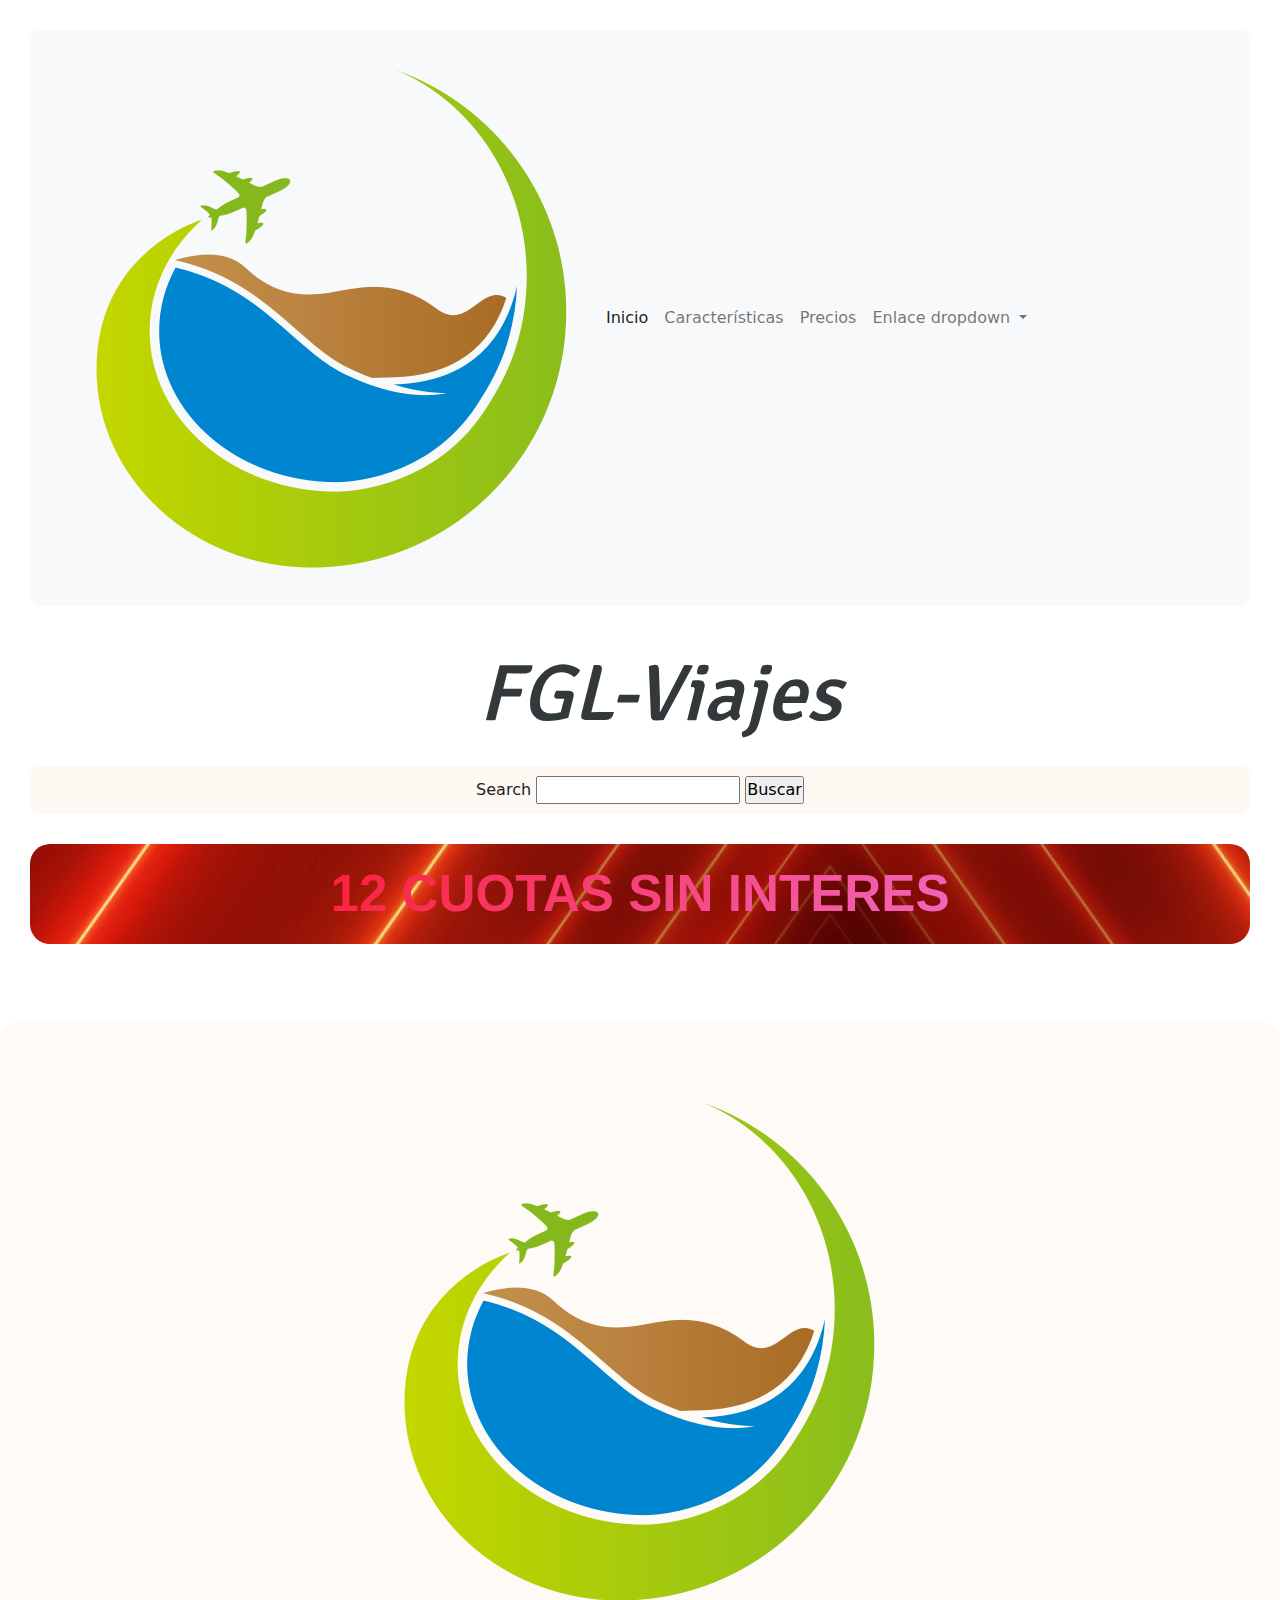
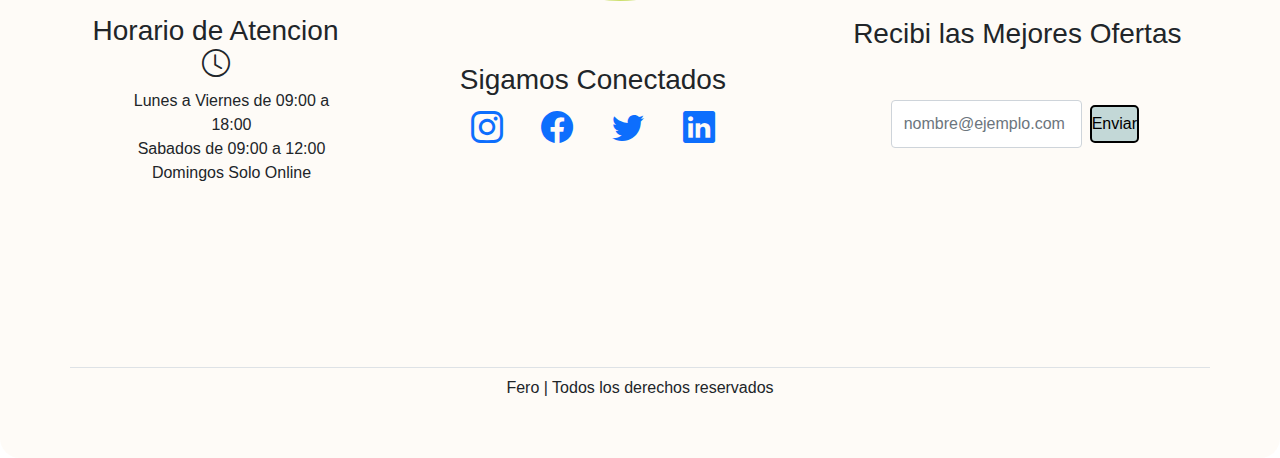
==== pages/aereos.html @ c4f30b15 "footer" ====
<!DOCTYPE html>
<html lang="en">
<head>
    <meta charset="UTF-8">
    <meta http-equiv="X-UA-Compatible" content="IE=edge">
    <meta name="viewport" content="width=device-width, initial-scale=1.0">
    <link rel="stylesheet" href="https://cdn.jsdelivr.net/npm/bootstrap-icons@1.9.1/font/bootstrap-icons.css">
    <link rel="stylesheet" href="../css/bootstrap.min.css">
    <link rel="stylesheet" href="../css/style.css">
    <title>Paquetes</title>

</head>
<body>

    <header class="header">

        <nav class="navbar navbar-expand-lg navbar-light bg-light">
            <div class="container">
                <a class="navbar-brand" href="#"><img src="../img/pngegg.png" alt="logo fgl travels" class="w-10"> </a>
                <button class="navbar-toggler" type="button" data-bs-toggle="collapse"
                    data-bs-target="#navbarNavDropdown" aria-controls="navbarNavDropdown" aria-expanded="false"
                    aria-label="Toggle navigation">
                    <span class="navbar-toggler-icon"></span>
                </button>
                <div class="collapse navbar-collapse" id="navbarNavDropdown">
                    <ul class="navbar-nav">
                        <li class="nav-item">
                            <a class="nav-link active" aria-current="page" href="#">Inicio</a>
                        </li>
                        <li class="nav-item">
                            <a class="nav-link" href="#">Características</a>
                        </li>
                        <li class="nav-item">
                            <a class="nav-link" href="#">Precios</a>
                        </li>
                        <li class="nav-item dropdown">
                            <a class="nav-link dropdown-toggle" href="#" id="navbarDropdownMenuLink" role="button"
                                data-bs-toggle="dropdown" aria-expanded="false">
                                Enlace dropdown
                            </a>
                            <ul class="dropdown-menu" aria-labelledby="navbarDropdownMenuLink">
                                <li><a class="dropdown-item" href="#">Acción</a></li>
                                <li><a class="dropdown-item" href="#">Otra acción</a></li>
                                <li><a class="dropdown-item" href="#">Algo más aquí</a></li>
                            </ul>
                        </li>
                    </ul>
                </div>
            </div>
        </nav>



        <h1 class="fgl">FGL-Viajes</h1>

        <form class="search">
            <label for="gsearch">Search</label>
            <input type="search" id="gsearch" name="gsearch">
            <input type="submit" value="Buscar">

        </form>



        <section class="banner">

            <div class="banner1">12 Cuotas Sin Interes</div>

        </section>


    </header>

    
    <footer class="container-fluid mt-5 footer1">

        <div class="container p-3 border-bottom">

            <div class="row justify-content-lg-between align-items-lg-center">
                <div>
                    <img src="../img/pngegg.png" alt="" class="w-10">
                </div>

                <div class="col-lg-3 d-flex flex-column align-items-lg-center">
                    
                    <h3>Horario de Atencion <i class="bi bi-clock"></i></h3>
                    <ul>
                        <li>Lunes a Viernes de 09:00 a 18:00</li>
                        <li>Sabados de 09:00 a 12:00</li>
                        <li>Domingos Solo Online</li>
                    </ul>
                </div>

                <div class="col-lg-3 py-4 p-lg-0">
                    <h3 class="text-center">Sigamos Conectados</h3>
                    <div class="fs-2 d-flex justify-content-around">
                        <a href="https://www.instagram.com"><i class="bi bi-instagram"></i></a>
                        <a href="https://www.facebook.com"><i class="bi bi-facebook"></i></a>
                        <a href="https://www.twitter.com"><i class="bi bi-twitter"></i></a>
                        <a href="https://www.linkedin.com/"><i class="bi bi-linkedin"></i></a>
                    </div>
                </div>

                <div class="col-lg-4">
                    <h3 class="text-center">Recibi las Mejores Ofertas</h3>
                    <form action="" class="d-flex">
                        <input type="email" placeholder="nombre@ejemplo.com" class="form-control">
                        <input type="submit" value="Enviar" class="btn btn-form ms-2 tarjeta__boton">
                    </form>
                </div>

            </div>

            <div class="row justify-content-lg-between align-items-lg-center">
                <iframe
                    src="https://www.google.com/maps/embed?pb=!1m18!1m12!1m3!1d2264.7000963771948!2d-1.7081090840825317!3d55.41558278046455!2m3!1f0!2f0!3f0!3m2!1i1024!2i768!4f13.1!3m3!1m2!1s0x487e00e0ed23bc0d%3A0x8783a98b290f641!2sCastillo%20de%20Alnwick!5e0!3m2!1ses-419!2sar!4v1665614961407!5m2!1ses-419!2sar"
                    width="600" referrerpolicy="no-referrer-when-downgrade"></iframe>
            </div>

        </div>

        <p class="text-center m-0 p-2">Fero | Todos los derechos reservados</p>

    </footer>

<script src="../js/bootstrap.bundle.min.js"></script>
</body>
</html>
---- css/style.css ----
@import url('https://fonts.googleapis.com/css2?family=Shadows+Into+Light&family=Signika:wght@300;400;500;600&display=swap');



* {
    margin: 0;
    padding: 0;
    box-sizing: border-box;

}

ul,
ol {
    list-style: none;
}

.header{
    
}
.body {
    background-image: url('../img/shellfish-3062011_1920.jpg');
    background-attachment: fixed;
    background-size: cover;
    background-repeat: no-repeat;
}

.crucero {
    background-image: url("./../assets/imagenes/cruceros.jpg");
    background-attachment: fixed;
    background-size: cover;
}

.paquetes {
    background-image: url("./../assets/imagenes/passport.jpg");
    background-attachment: fixed;
    background-size: cover;
}

.bodyaereo {
    background-image: url("./../assets/imagenes/airplane.jpg");
    background-attachment: fixed;
    background-size: cover;
}

.hotel {
    background-image: url("./../assets/imagenes/hotel.jpg");
    background-attachment: fixed;
    background-size: cover;
    background-repeat: no-repeat;
}

.bodycontactus {
    background-image: url("./../assets/imagenes/cell.jpg");
    background-attachment: fixed;
    background-size: cover;
}

.quienessomos {

    background-image: url("./../assets/imagenes/oficina.jpg");
    background-attachment: fixed;
    background-size: cover;
}

.fgl {
    width: 100%;
    height: 100px;
    font-family: 'Signika', sans-serif;
    font-size: 5rem;
    color: rgb(51, 57, 59);
    font-style: oblique;
    margin: 20px;
    padding: 10px;
    text-align: center;
}


.search {
    background-color: rgba(250, 235, 215, 0.33);
    border-radius: 10px;
    margin: 30px;
    padding: 10px;
    text-align: center;

}

.navbar {
    margin: 30px;
    padding: 20px;
    border-radius: 10px;
    background-color: rgba(250, 235, 215, 0.348);


}

.navbar__li {
    
    font-size:  2rem;
    display: inline-block;
    justify-content: space-around;

}


form {
    margin: 50px;
}


.titulo {
    font-size: 50px;
    background-color: rgba(250, 235, 215, 0.33);
    border-radius: 10px;
    margin: 40px;
    padding: 10px;
    text-align: center;


}

.titulo2 {
    text-align: center;

    font-size: 30px;
    background-color: rgba(250, 235, 215, 0.33);
    border-radius: 10px;
    margin: auto;
    padding: 10px;

}



.historia p {

    background-color: rgba(250, 235, 215, 0.07);
    border-radius: 10px;
    font-weight: bold;
}

.text {
    margin: 20px;
    padding: 20px;
    background-color: rgba(250, 235, 215, 0.196);
    text-align: left;
    overflow: hidden;
    border-radius: 10px;

}

.labelcontact {
    display: inline-block;
    max-width: 100%;
    margin-bottom: 5px;
    font-weight: bold;
}


.namecontact {

    display: block;
    width: 50%;
    height: 34px;
    padding: 6px 12px;
    font-size: 14px;
    background-color: rgb(210, 200, 200);
    border: 1px solid rgb(123, 171, 244);
    border-radius: 3px;
}

.tarjeta {
    margin: 30px;
    width: 250px;
    background-color: rgba(250, 235, 215, 0.538);
    padding: 15px;
    margin-inline: 30px;
    border: 3px solid black;
    display: inline-block;
    border-radius: 20px;
    font-family: 'Segoe UI', Tahoma, Geneva, Verdana, sans-serif;

    box-shadow: 10px, 10px, 5px, blue;
}

.tarjeta__img {
    border: 2px solid;
    width: 100%;
    height: 100px;

    border-radius: 10px;
}

.tarjeta__titulo {
    margin: auto;
    color: rgb(20, 13, 148);
    font-size: 30px;
    text-align: center;
    font-style: oblique;
    font-family: 'Courier New', Courier, monospace;
    margin-top: 20px;

}

.tarjeta__texto {
    color: rgba(26, 56, 131, 0.936);
    text-align: center;
    font-family: url("./../assets/font/Signika-VariableFont_wght.ttf");
    font-size: 1.5rem;

}

.tarjeta__precio {
    border-radius: 5px;
    background-color: rgba(128, 128, 128, 0.473);
    text-align: center;
    color: rgb(18, 55, 124);
    display: block;
    padding: 5px 0;
    font-size: 1.5rem;
}


.tarjeta__boton {
    margin: 5px;
    display: block;
    border: 2px solid black;
    border-radius: 5px;
    text-align: center;
    padding: 5px 0;
    background-color: rgba(95, 158, 160, 0.367);
    color: black;
    box-shadow: 5px, 5px, 10px, rgb(12, 67, 143);
}

.tarjeta__boton:hover {
    margin: 5px;
    display: block;
    border: 2px solid black;
    border-radius: 5px;
    text-align: center;
    padding: 5px 0;
    background-color: rgba(17, 55, 56, 0.367);
    color: rgb(247, 244, 244);
}

footer {
    display: inline-block;

    margin: auto;
    width: auto;
    background-color: rgba(250, 235, 215, 0.197);
    padding: 50px;
    margin-inline: 30px;
    border-radius: 20px;
    font-family: 'Segoe UI', Tahoma, Geneva, Verdana, sans-serif;
    text-align: center;
}

.redes {
    font-size: 2rem;
}

.banner {
    margin: 30px;
    padding: 50px;
    background-image: url(../img/hotsale.jpg);
    border-radius: 20px;
    text-align: center;

    position: relative;

}

.banner1 {
    width: 100%;
    position: absolute;
    transform: translate(-50%, -50%);
    background: linear-gradient(-45deg, #df9eb8, rgb(153, 109, 194), #2b0413,violet, red);
    background-size: 400%;
    font-family: Arial, Helvetica, sans-serif;
    font-weight: 800;
    font-size: 4vw;
    text-transform: uppercase;
    -webkit-background-clip: text;
    -webkit-text-fill-color: transparent;
    animation: animated_text 6s ease-in-out infinite;
    -moz-animation: animated_text 6s ease-in-out infinite;
    -webkit-animation: animated_text 6s ease-in-out infinite;

    left: 50%;
    top: 50%;

}

@keyframes animated_text {
    0% {
        background-position: 0px 50%;
    }
    50% {
        background-position: 100% 50%;
    }
    100% {
        background-position: 0px 50%;
    }
}
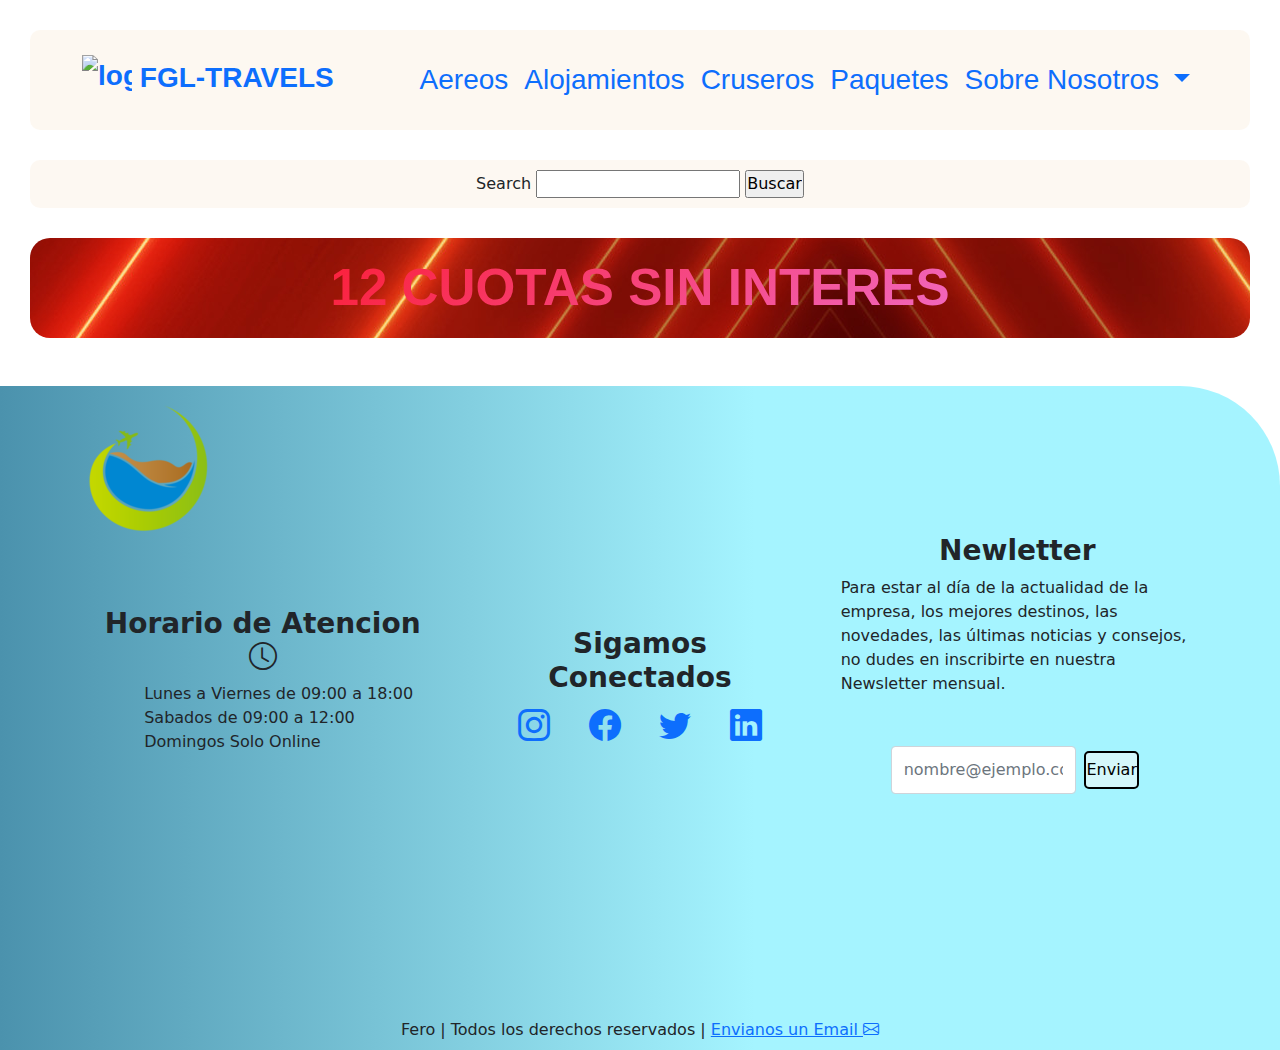
==== commit a3d8f532: "correccion de link pages" ====
--- a/pages/aereos.html
+++ b/pages/aereos.html
@@ -1,5 +1,6 @@
 <!DOCTYPE html>
 <html lang="en">
+
 <head>
     <meta charset="UTF-8">
     <meta http-equiv="X-UA-Compatible" content="IE=edge">
@@ -10,38 +11,44 @@
     <title>Paquetes</title>
 
 </head>
+
 <body>
 
-    <header class="header">
+    <header>
 
-        <nav class="navbar navbar-expand-lg navbar-light bg-light">
+        <nav class="navbar navbar-expand-lg navbar fs-3">
             <div class="container">
-                <a class="navbar-brand" href="#"><img src="../img/pngegg.png" alt="logo fgl travels" class="w-10"> </a>
+
+                <a class="navbar-brand fs-3 fw-bold" href="./index.html"><img src="./img/pngegg.png" alt="logo fgl travels" width="50" height="50" class="d-inline-block align-text-center">
+                    FGL-TRAVELS</a>
                 <button class="navbar-toggler" type="button" data-bs-toggle="collapse"
                     data-bs-target="#navbarNavDropdown" aria-controls="navbarNavDropdown" aria-expanded="false"
                     aria-label="Toggle navigation">
                     <span class="navbar-toggler-icon"></span>
                 </button>
-                <div class="collapse navbar-collapse" id="navbarNavDropdown">
+                <div class="collapse navbar-collapse d-flex justify-content-end" id="navbarNavDropdown">
                     <ul class="navbar-nav">
-                        <li class="nav-item">
-                            <a class="nav-link active" aria-current="page" href="#">Inicio</a>
                         </li>
                         <li class="nav-item">
-                            <a class="nav-link" href="#">Características</a>
+                            <a class="nav-link" href="./pages/aereos.html">Aereos</a>
                         </li>
                         <li class="nav-item">
-                            <a class="nav-link" href="#">Precios</a>
+                            <a class="nav-link" href="./pages/alojamiento.html">Alojamientos</a>
+                        </li>
+                        <li class="nav-item">
+                            <a class="nav-link" href="./pages/cruseros.html">Cruseros</a>
+                        </li>
+                        <li class="nav-item">
+                            <a class="nav-link" href="./pages/paquetes.html">Paquetes</a>
                         </li>
                         <li class="nav-item dropdown">
-                            <a class="nav-link dropdown-toggle" href="#" id="navbarDropdownMenuLink" role="button"
+                            <a class="nav-link dropdown-toggle" id="navbarDropdownMenuLink" role="button"
                                 data-bs-toggle="dropdown" aria-expanded="false">
-                                Enlace dropdown
+                                Sobre Nosotros
                             </a>
                             <ul class="dropdown-menu" aria-labelledby="navbarDropdownMenuLink">
-                                <li><a class="dropdown-item" href="#">Acción</a></li>
-                                <li><a class="dropdown-item" href="#">Otra acción</a></li>
-                                <li><a class="dropdown-item" href="#">Algo más aquí</a></li>
+                                <li><a class="dropdown-item" href="./pages/contacto.html">Contacto</a></li>
+                                <li><a class="dropdown-item" href="./pages/quienessomos.html">Quienes Somos</a></li>
                             </ul>
                         </li>
                     </ul>
@@ -49,9 +56,6 @@
             </div>
         </nav>
 
-
-
-        <h1 class="fgl">FGL-Viajes</h1>
 
         <form class="search">
             <label for="gsearch">Search</label>
@@ -64,26 +68,28 @@
 
         <section class="banner">
 
-            <div class="banner1">12 Cuotas Sin Interes</div>
+            <a href="http://www.sipago.com.ar" class="banner1">12 Cuotas Sin Interes</a>
+
 
         </section>
 
 
     </header>
 
-    
+
     <footer class="container-fluid mt-5 footer1">
 
-        <div class="container p-3 border-bottom">
+        <div class="container p-3">
 
             <div class="row justify-content-lg-between align-items-lg-center">
+
                 <div>
                     <img src="../img/pngegg.png" alt="" class="w-10">
                 </div>
 
-                <div class="col-lg-3 d-flex flex-column align-items-lg-center">
-                    
-                    <h3>Horario de Atencion <i class="bi bi-clock"></i></h3>
+                <div class="col-lg-4 d-flex flex-column align-items-lg-center">
+
+                    <h3 class="text-center fw-bold">Horario de Atencion <i class="bi bi-clock"></i></h3>
                     <ul>
                         <li>Lunes a Viernes de 09:00 a 18:00</li>
                         <li>Sabados de 09:00 a 12:00</li>
@@ -92,7 +98,7 @@
                 </div>
 
                 <div class="col-lg-3 py-4 p-lg-0">
-                    <h3 class="text-center">Sigamos Conectados</h3>
+                    <h3 class="text-center fw-bold">Sigamos Conectados</h3>
                     <div class="fs-2 d-flex justify-content-around">
                         <a href="https://www.instagram.com"><i class="bi bi-instagram"></i></a>
                         <a href="https://www.facebook.com"><i class="bi bi-facebook"></i></a>
@@ -102,7 +108,8 @@
                 </div>
 
                 <div class="col-lg-4">
-                    <h3 class="text-center">Recibi las Mejores Ofertas</h3>
+                    <h3 class="text-center fw-bold">Newletter</h3>
+                    <p>Para estar al día de la actualidad de la empresa, los mejores destinos, las novedades, las últimas noticias y consejos, no dudes en inscribirte en nuestra Newsletter mensual.</p>
                     <form action="" class="d-flex">
                         <input type="email" placeholder="nombre@ejemplo.com" class="form-control">
                         <input type="submit" value="Enviar" class="btn btn-form ms-2 tarjeta__boton">
@@ -119,10 +126,12 @@
 
         </div>
 
-        <p class="text-center m-0 p-2">Fero | Todos los derechos reservados</p>
+        <p class="text-center m-0 p-2">Fero | Todos los derechos reservados | <a href="mailto:someone@example.com">Envianos un Email <i class="bi bi-envelope"></i></a></p>
+
 
     </footer>
 
-<script src="../js/bootstrap.bundle.min.js"></script>
+    <script src="../js/bootstrap.bundle.min.js"></script>
 </body>
+
 </html>--- a/css/style.css
+++ b/css/style.css
@@ -14,9 +14,6 @@
     list-style: none;
 }
 
-.header{
-    
-}
 .body {
     background-image: url('../img/shellfish-3062011_1920.jpg');
     background-attachment: fixed;
@@ -62,18 +59,6 @@
     background-size: cover;
 }
 
-.fgl {
-    width: 100%;
-    height: 100px;
-    font-family: 'Signika', sans-serif;
-    font-size: 5rem;
-    color: rgb(51, 57, 59);
-    font-style: oblique;
-    margin: 20px;
-    padding: 10px;
-    text-align: center;
-}
-
 
 .search {
     background-color: rgba(250, 235, 215, 0.33);
@@ -85,6 +70,8 @@
 }
 
 .navbar {
+    
+    font-family: 'Lucida Sans', 'Lucida Sans Regular', 'Lucida Grande', 'Lucida Sans Unicode', Geneva, Verdana, sans-serif;
     margin: 30px;
     padding: 20px;
     border-radius: 10px;
@@ -92,15 +79,6 @@
 
 
 }
-
-.navbar__li {
-    
-    font-size:  2rem;
-    display: inline-block;
-    justify-content: space-around;
-
-}
-
 
 form {
     margin: 50px;
@@ -227,7 +205,7 @@
     border-radius: 5px;
     text-align: center;
     padding: 5px 0;
-    background-color: rgba(95, 158, 160, 0.367);
+    background-color: rgba(247, 248, 248, 0.589);
     color: black;
     box-shadow: 5px, 5px, 10px, rgb(12, 67, 143);
 }
@@ -235,29 +213,19 @@
 .tarjeta__boton:hover {
     margin: 5px;
     display: block;
-    border: 2px solid black;
+    border: 2px solid rgb(63, 43, 187);
     border-radius: 5px;
     text-align: center;
     padding: 5px 0;
-    background-color: rgba(17, 55, 56, 0.367);
+    background-color: rgba(8, 56, 58, 0.749);
     color: rgb(247, 244, 244);
 }
 
-footer {
-    display: inline-block;
-
-    margin: auto;
-    width: auto;
-    background-color: rgba(250, 235, 215, 0.197);
-    padding: 50px;
-    margin-inline: 30px;
-    border-radius: 20px;
-    font-family: 'Segoe UI', Tahoma, Geneva, Verdana, sans-serif;
-    text-align: center;
-}
-
-.redes {
-    font-size: 2rem;
+.footer1 {
+    background: rgb(75, 146, 173);
+    background: linear-gradient(90deg, rgba(75, 146, 173, 1) 0%, rgba(0, 224, 255, 0.3536765047816002) 59%);
+    border-radius: 0 100px 0 0;
+
 }
 
 .banner {
@@ -275,7 +243,7 @@
     width: 100%;
     position: absolute;
     transform: translate(-50%, -50%);
-    background: linear-gradient(-45deg, #df9eb8, rgb(153, 109, 194), #2b0413,violet, red);
+    background: linear-gradient(-45deg, #df9eb8, rgb(153, 109, 194), #2b0413, violet, red);
     background-size: 400%;
     font-family: Arial, Helvetica, sans-serif;
     font-weight: 800;
@@ -296,9 +264,11 @@
     0% {
         background-position: 0px 50%;
     }
+
     50% {
         background-position: 100% 50%;
     }
+
     100% {
         background-position: 0px 50%;
     }
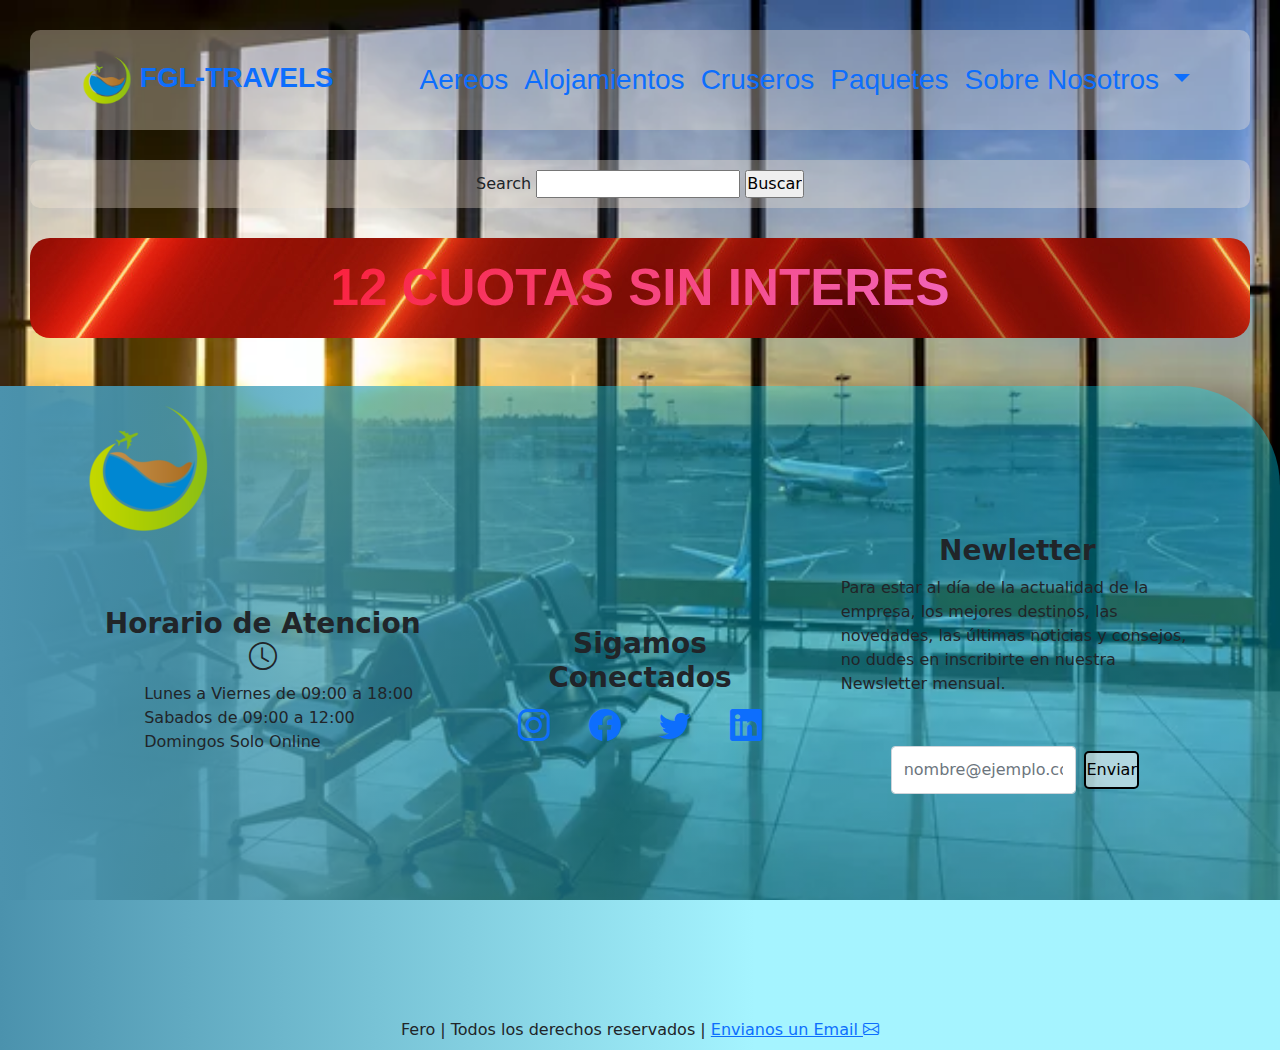
==== commit 6ae063be: "no llego, el commit es para guardar" ====
--- a/pages/aereos.html
+++ b/pages/aereos.html
@@ -12,14 +12,14 @@
 
 </head>
 
-<body>
+<body class="aereos">
 
     <header>
 
         <nav class="navbar navbar-expand-lg navbar fs-3">
             <div class="container">
 
-                <a class="navbar-brand fs-3 fw-bold" href="./index.html"><img src="./img/pngegg.png" alt="logo fgl travels" width="50" height="50" class="d-inline-block align-text-center">
+                <a class="navbar-brand fs-3 fw-bold" href="../index.html"><img src="../img/pngegg.png" alt="logo fgl travels" width="50" height="50" class="d-inline-block align-text-center">
                     FGL-TRAVELS</a>
                 <button class="navbar-toggler" type="button" data-bs-toggle="collapse"
                     data-bs-target="#navbarNavDropdown" aria-controls="navbarNavDropdown" aria-expanded="false"
@@ -30,16 +30,16 @@
                     <ul class="navbar-nav">
                         </li>
                         <li class="nav-item">
-                            <a class="nav-link" href="./pages/aereos.html">Aereos</a>
+                            <a class="nav-link" href="./aereos.html">Aereos</a>
                         </li>
                         <li class="nav-item">
-                            <a class="nav-link" href="./pages/alojamiento.html">Alojamientos</a>
+                            <a class="nav-link" href="./alojamiento.html">Alojamientos</a>
                         </li>
                         <li class="nav-item">
-                            <a class="nav-link" href="./pages/cruseros.html">Cruseros</a>
+                            <a class="nav-link" href="./cruseros.html">Cruseros</a>
                         </li>
                         <li class="nav-item">
-                            <a class="nav-link" href="./pages/paquetes.html">Paquetes</a>
+                            <a class="nav-link" href="./paquetes.html">Paquetes</a>
                         </li>
                         <li class="nav-item dropdown">
                             <a class="nav-link dropdown-toggle" id="navbarDropdownMenuLink" role="button"
--- a/css/style.css
+++ b/css/style.css
@@ -21,40 +21,40 @@
     background-repeat: no-repeat;
 }
 
-.crucero {
-    background-image: url("./../assets/imagenes/cruceros.jpg");
+.cruceros {
+    background-image: url("../img/crucero.jpg");
     background-attachment: fixed;
     background-size: cover;
 }
 
 .paquetes {
-    background-image: url("./../assets/imagenes/passport.jpg");
-    background-attachment: fixed;
-    background-size: cover;
-}
-
-.bodyaereo {
-    background-image: url("./../assets/imagenes/airplane.jpg");
+    background-image: url("../img/paquetes.jpg");
+    background-attachment: fixed;
+    background-size: cover;
+}
+
+.aereos {
+    background-image: url("../img/aereos.jpg");
     background-attachment: fixed;
     background-size: cover;
 }
 
 .hotel {
-    background-image: url("./../assets/imagenes/hotel.jpg");
+    background-image: url("../img/alojamiento.jpg");
     background-attachment: fixed;
     background-size: cover;
     background-repeat: no-repeat;
 }
 
 .bodycontactus {
-    background-image: url("./../assets/imagenes/cell.jpg");
+    background-image: url("../img/fondocontactos.jpg");
     background-attachment: fixed;
     background-size: cover;
 }
 
 .quienessomos {
 
-    background-image: url("./../assets/imagenes/oficina.jpg");
+    background-image: url("../img/oficina.jpg");
     background-attachment: fixed;
     background-size: cover;
 }
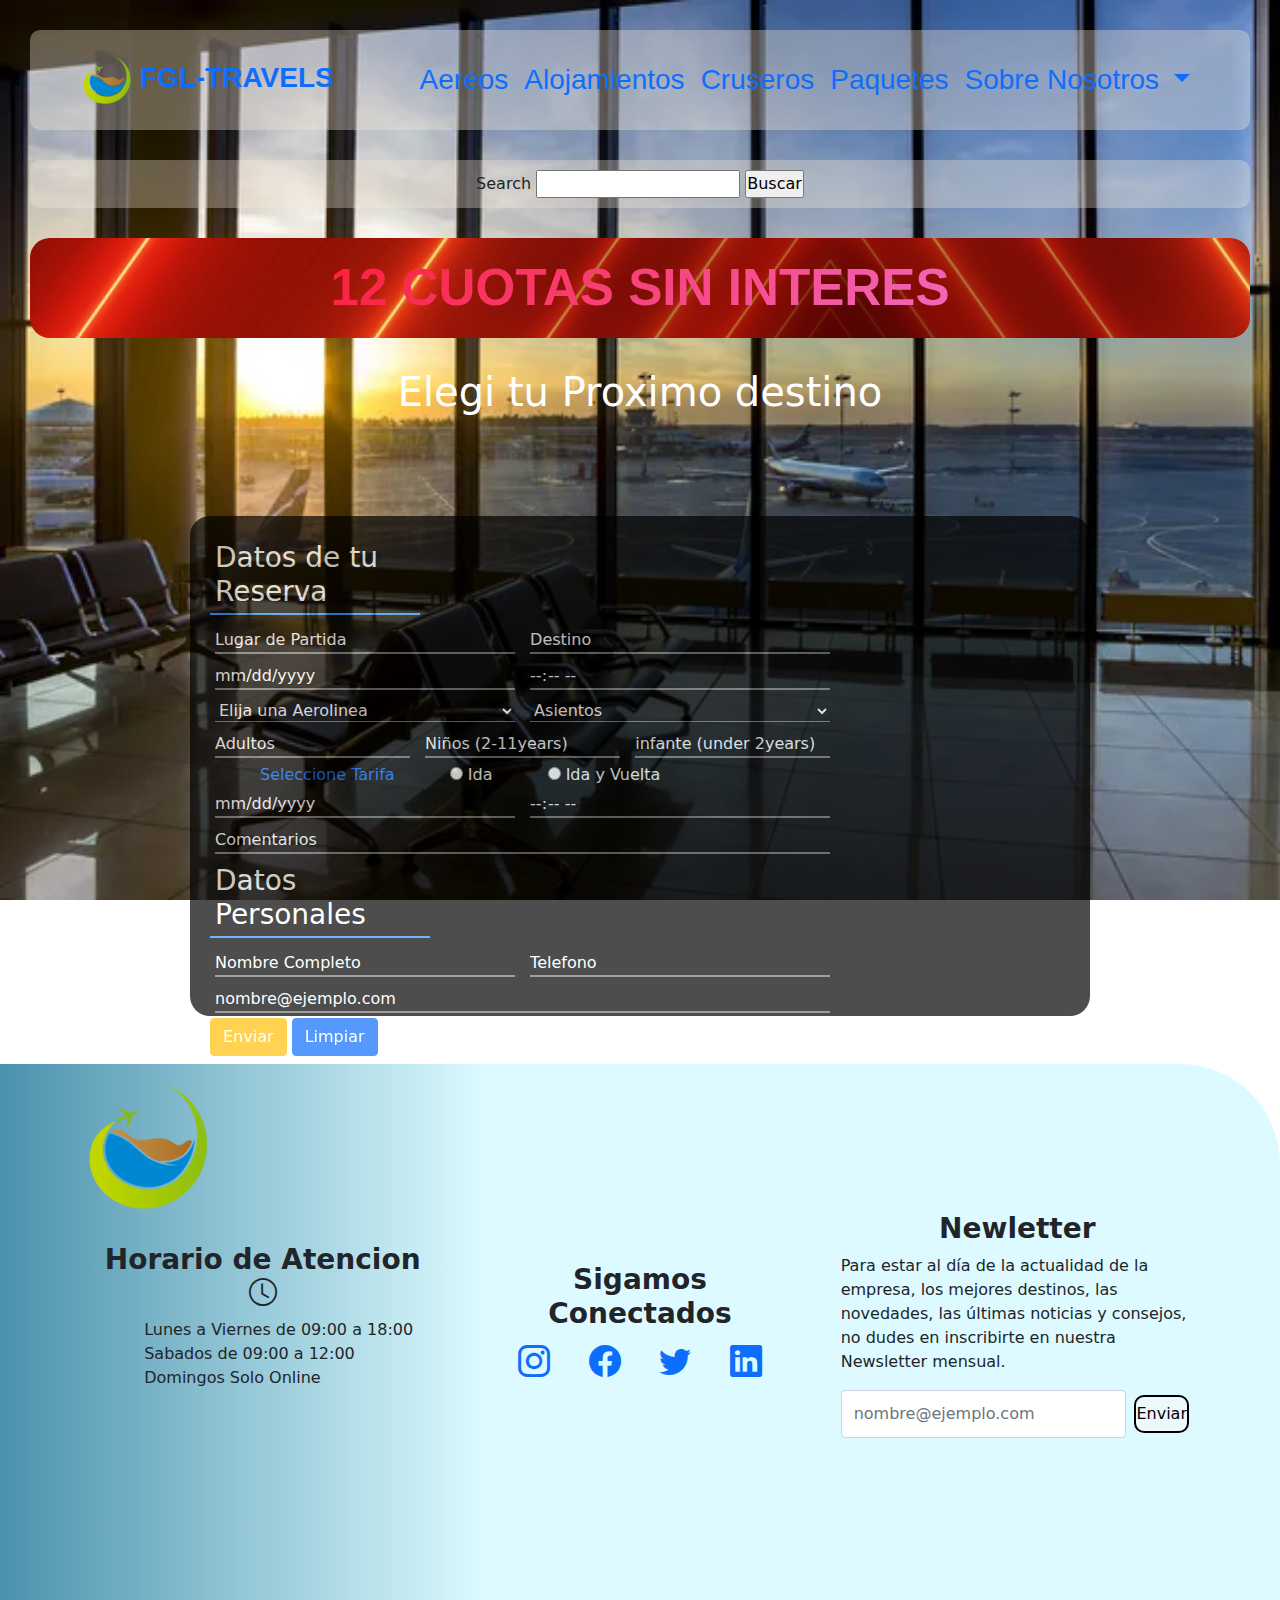
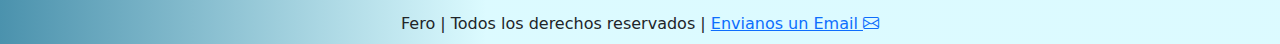
==== commit 5876a40d: "hasta donde llegue" ====
--- a/pages/aereos.html
+++ b/pages/aereos.html
@@ -19,7 +19,8 @@
         <nav class="navbar navbar-expand-lg navbar fs-3">
             <div class="container">
 
-                <a class="navbar-brand fs-3 fw-bold" href="../index.html"><img src="../img/pngegg.png" alt="logo fgl travels" width="50" height="50" class="d-inline-block align-text-center">
+                <a class="navbar-brand fs-3 fw-bold" href="../index.html"><img src="../img/pngegg.png"
+                        alt="logo fgl travels" width="50" height="50" class="d-inline-block align-text-center">
                     FGL-TRAVELS</a>
                 <button class="navbar-toggler" type="button" data-bs-toggle="collapse"
                     data-bs-target="#navbarNavDropdown" aria-controls="navbarNavDropdown" aria-expanded="false"
@@ -76,6 +77,96 @@
 
     </header>
 
+    <main>
+
+        <div class="container">
+
+
+            <form class="form-group">
+
+                <h1 class="text-center text-white fs-1">Elegi tu Proximo destino</h1>
+
+                <div id="form">
+
+                    <h3 class="text-white">Datos de tu Reserva</h3>
+
+                    <div id="input">
+
+                        <input type="text" id="input-group" placeholder="Lugar de Partida">
+                        <input type="text" id="input-group" placeholder="Destino">
+                        <input type="date" id="input-group" placeholder="Fecha de Salida">
+                        <input type="time" id="input-group" placeholder="Hora de Salida">
+                        <select id="input-group" style="background: black;">
+                            <option value="">Elija una Aerolinea</option>
+                            <option value="">Iberia</option>
+                            <option value="">American Airlines</option>
+                            <option value="">SmarthJet</option>
+                            <option value="">Aerolineas Argentinas</option>
+                            <option value="">LuftHansa</option>
+                            <option value="">Emirates</option>
+
+                        </select>
+                        <select id="input-group" style="background: black;">
+                            <option value="">Asientos</option>
+                            <option value="">Clase Economica</option>
+                            <option value="">Clase Ejecutiva</option>
+                            <option value="">Primera Clase</option>
+                        </select>
+                    </div>
+
+
+                    <div id="input2">
+
+                        <input type="number" id="input-group" placeholder="Adultos">
+                        <input type="number" id="input-group" placeholder="Niños (2-11years)">
+                        <input type="number" id="input-group" placeholder="infante (under 2years)">
+                    </div>
+
+
+                    <div id="input3">
+
+                        <span id="input-group" class="text-primary">Seleccione Tarifa</span>
+                        <input type="radio" id="input-group" name="r">
+                        <label class="text-white" for="input-group">Ida</label>
+                        <input type="radio" id="input-group" name="r">
+                        <label class="text-white" for="input-group">Ida y Vuelta</label>
+                    </div>
+
+
+                    <div id="input4">
+
+                        <input type="date" id="input-group" placeholder="Fecha de Regreso">
+                        <input type="time" id="input-group" placeholder="Hora de Regreso">
+                        <input type="text" id="input-group1" placeholder="Comentarios">
+                    </div>
+
+
+                    <div id="input5">
+
+                        <h3 class="text-white">Datos Personales</h3>
+                    </div>
+
+
+                    <div id="input6">
+
+                        <input type="text" id="input-group" placeholder="Nombre Completo">
+                        <input type="number" id="input-group" placeholder="Telefono">
+                        <input type="email" id="input-group1" placeholder="nombre@ejemplo.com">
+                    </div>
+
+                    <button type="submit" class="btn btn-warning text-white">Enviar</button>
+                    <button type="reset" class="btn btn-primary">Limpiar</button>
+                </div>
+
+
+            </form>
+
+
+        </div>
+
+
+    </main>
+
 
     <footer class="container-fluid mt-5 footer1">
 
@@ -109,7 +200,8 @@
 
                 <div class="col-lg-4">
                     <h3 class="text-center fw-bold">Newletter</h3>
-                    <p>Para estar al día de la actualidad de la empresa, los mejores destinos, las novedades, las últimas noticias y consejos, no dudes en inscribirte en nuestra Newsletter mensual.</p>
+                    <p>Para estar al día de la actualidad de la empresa, los mejores destinos, las novedades, las
+                        últimas noticias y consejos, no dudes en inscribirte en nuestra Newsletter mensual.</p>
                     <form action="" class="d-flex">
                         <input type="email" placeholder="nombre@ejemplo.com" class="form-control">
                         <input type="submit" value="Enviar" class="btn btn-form ms-2 tarjeta__boton">
@@ -126,7 +218,8 @@
 
         </div>
 
-        <p class="text-center m-0 p-2">Fero | Todos los derechos reservados | <a href="mailto:someone@example.com">Envianos un Email <i class="bi bi-envelope"></i></a></p>
+        <p class="text-center m-0 p-2">Fero | Todos los derechos reservados | <a
+                href="mailto:someone@example.com">Envianos un Email <i class="bi bi-envelope"></i></a></p>
 
 
     </footer>
--- a/css/style.css
+++ b/css/style.css
@@ -46,7 +46,7 @@
     background-repeat: no-repeat;
 }
 
-.bodycontactus {
+.contacto {
     background-image: url("../img/fondocontactos.jpg");
     background-attachment: fixed;
     background-size: cover;
@@ -80,7 +80,10 @@
 
 }
 
-form {
+.form1 {
+    background-color: rgba(250, 235, 215, 0.19);
+    border-radius: 20px;
+    padding: 5px;
     margin: 50px;
 }
 
@@ -145,6 +148,7 @@
     border: 1px solid rgb(123, 171, 244);
     border-radius: 3px;
 }
+/*tarjeta viajes*/
 
 .tarjeta {
     margin: 30px;
@@ -157,8 +161,19 @@
     border-radius: 20px;
     font-family: 'Segoe UI', Tahoma, Geneva, Verdana, sans-serif;
 
-    box-shadow: 10px, 10px, 5px, blue;
-}
+    box-shadow: 0px 1px 10px rgba(0,0,0,0.2);
+    cursor: default;
+    transition: all 400ms ease;
+
+}
+
+.tarjeta:hover {
+
+    box-shadow: 5px 5px 20px rgba(0,0,0,0.4);
+    transform: translateY(-3%);
+
+}
+
 
 .tarjeta__img {
     border: 2px solid;
@@ -183,7 +198,7 @@
     color: rgba(26, 56, 131, 0.936);
     text-align: center;
     font-family: url("./../assets/font/Signika-VariableFont_wght.ttf");
-    font-size: 1.5rem;
+    font-size: 1rem;
 
 }
 
@@ -202,7 +217,7 @@
     margin: 5px;
     display: block;
     border: 2px solid black;
-    border-radius: 5px;
+    border-radius: 10px;
     text-align: center;
     padding: 5px 0;
     background-color: rgba(247, 248, 248, 0.589);
@@ -214,7 +229,7 @@
     margin: 5px;
     display: block;
     border: 2px solid rgb(63, 43, 187);
-    border-radius: 5px;
+    border-radius: 10px;
     text-align: center;
     padding: 5px 0;
     background-color: rgba(8, 56, 58, 0.749);
@@ -222,11 +237,13 @@
 }
 
 .footer1 {
-    background: rgb(75, 146, 173);
-    background: linear-gradient(90deg, rgba(75, 146, 173, 1) 0%, rgba(0, 224, 255, 0.3536765047816002) 59%);
+background: rgb(75,146,173);
+background: linear-gradient(90deg, rgba(75,146,173,1) 0%, rgba(0,224,255,0.13799023027179624) 38%);
     border-radius: 0 100px 0 0;
 
 }
+
+/*banner*/
 
 .banner {
     margin: 30px;
@@ -272,4 +289,152 @@
     100% {
         background-position: 0px 50%;
     }
+}
+
+/*formulario aerolinea*/
+
+#form{
+    background-color: #000;
+    height:550px;
+    width:700px;
+    margin:auto;
+    padding:20px;
+    opacity: 0.7;
+    border-radius: 20px;
+}
+#form h3{
+    border-bottom: 2px solid #3399ff;
+    width:210px;
+    padding: 5px;
+}
+::placeholder{
+    color:#fff
+}
+#input #input-group{
+    width:300px;
+    margin:5px;
+    border-top: none;
+    border-left: none;
+    border-right: none;
+    outline: none;
+    background: transparent;
+    color:#fff
+}
+#input2 #input-group{
+    width:195px;
+    margin:5px;
+    border-top: none;
+    border-left: none;
+    border-right: none;
+    outline: none;
+    background: transparent;
+    color:#fff
+}
+#input3 #input-group{
+    margin-left: 50px;
+}
+#input4 #input-group{
+    width:300px;
+    margin:5px;
+    border-top: none;
+    border-left: none;
+    border-right: none;
+    outline: none;
+    background: transparent;
+    color:#fff
+}
+#input4 #input-group1{
+    width:615px;
+    margin:5px;
+    border-top: none;
+    border-left: none;
+    border-right: none;
+    outline: none;
+    background: transparent;
+    color:#fff
+}
+#input5 h3{
+    border-bottom: 2px solid #3399ff;
+    width:220px;
+    padding: 5px;
+}
+#input6 #input-group{
+    width:300px;
+    margin:5px;
+    border-top: none;
+    border-left: none;
+    border-right: none;
+    outline: none;
+    background: transparent;
+    color:#fff
+}
+#input6 #input-group1{
+    width:615px;
+    margin:5px;
+    border-top: none;
+    border-left: none;
+    border-right: none;
+    outline: none;
+    background: transparent;
+    color:#fff
+}
+
+/*formulario hotel y alojamientos*/
+
+#form{
+    
+    background-color: #000;
+    height:500px;
+    width:900px;
+    margin: auto;
+    margin-top: 100px;
+    opacity:0.7;
+
+}
+#first-group{
+    border:none;
+    width:400px;
+    margin-top: 38px;
+    position: absolute;
+}
+#content{
+    border: 1px solid #fff;
+    margin:10px;
+    margin-left: 8px;
+    padding:5px;
+}
+#content #input-group{
+    border:none;
+    outline:none;
+    background: transparent;
+    margin-left:8px;
+    width:300px;
+    color:#fff;
+}
+::placeholder{
+    color:#fff;
+}
+.fa{
+    display:inline-block;
+    color:red;
+    border-right:1px solid #fff;
+    padding:8px;
+    margin-left: 8px;
+}
+#second-group{
+    border:none;
+    width:400px;
+    margin-top: 55px;
+    margin-left:400px;
+}
+#submit-btn{
+    margin-top: 30px;
+    margin-left: 600px;
+    background: transparent;
+    color:#fff;
+    width:150px;
+    border:1px solid red;
+    outline:none;
+    padding:10px;
+    font-size: 20px;
 }